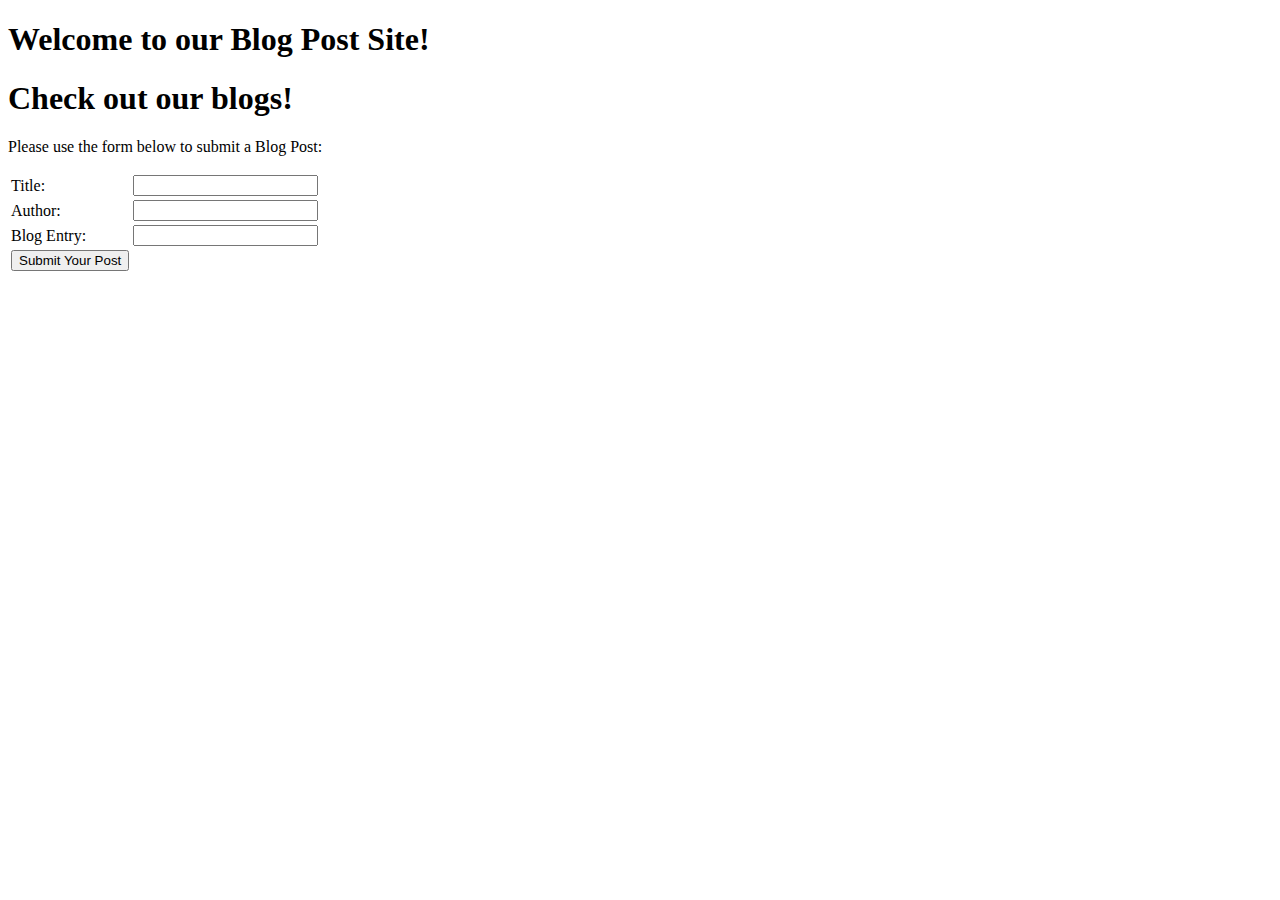
==== src/main/resources/templates/blogpost/index.html @ 1129493b "Initial commit" ====
<!DOCTYPE html>
<html xmlns:th="http://www.thymeleaf.org">
<head>
    <meta charset="UTF-8">
    <title>Blog Site</title>
</head>
<body>

<h1>Welcome to our Blog Post Site!</h1>
<h1>Check out our blogs!</h1>

<p>Please use the form below to submit a Blog Post:</p>
<form action="#"
      th:action="@{/}"
      th:object="${blogPost}"
      method="post">

    <table>
        <tr>
            <td>Title:</td>
            <td><input type="text" th:field="*{title}"></td>
        </tr>
        <tr>
            <td>Author:</td>
            <td><input type="text" th:field="*{author}"></td>
        </tr>
        <tr>
            <td>Blog Entry:</td>
            <td><input type="text" th:field="*{blogEntry}"></td>
        </tr>
        <tr>
            <td><button type="submit">Submit Your Post</button></td>
        </tr>
    </table>
</form>

</body>
</html>
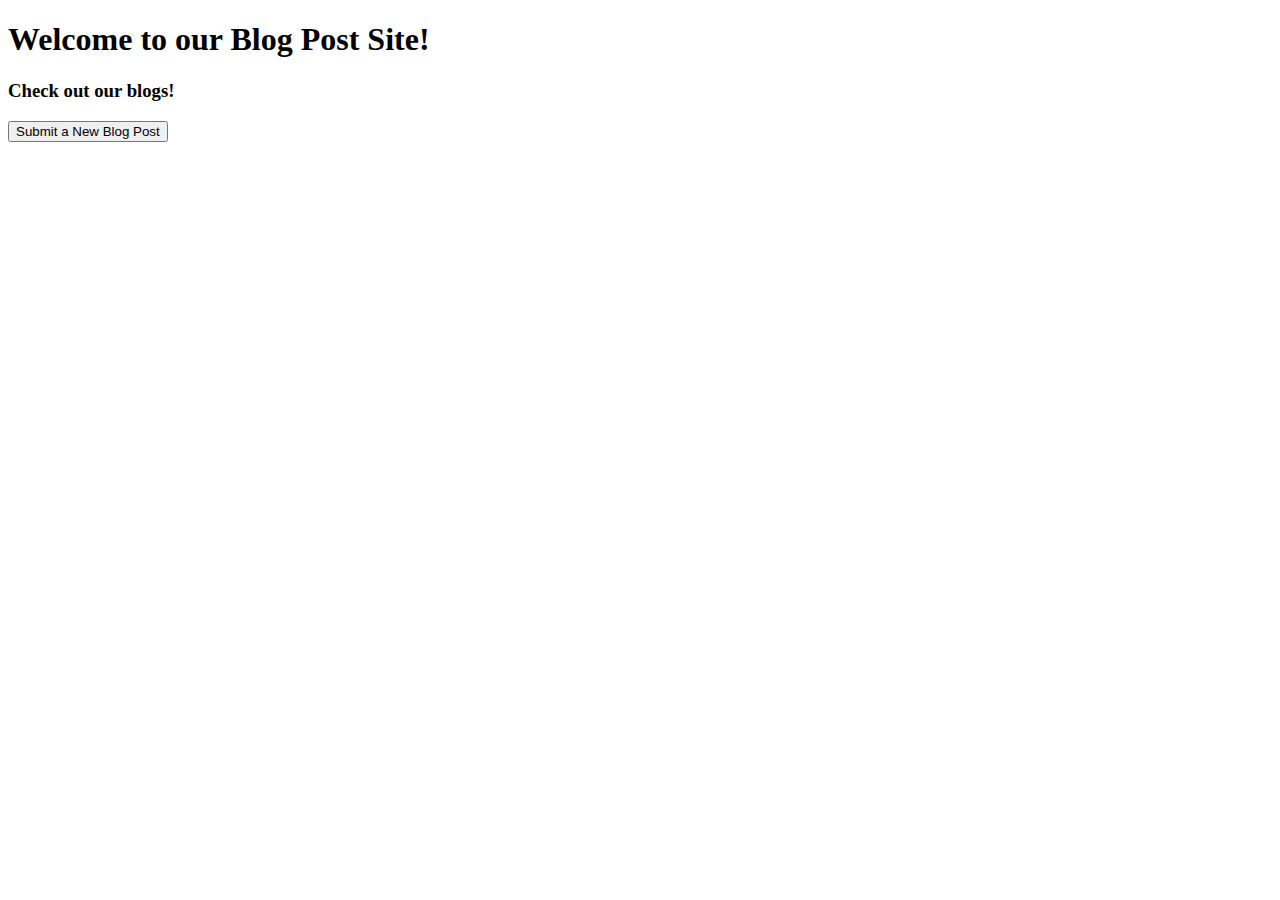
==== commit 87fe8bec: "adding bootstrap and new html" ====
--- a/src/main/resources/templates/blogpost/index.html
+++ b/src/main/resources/templates/blogpost/index.html
@@ -3,36 +3,46 @@
 <head>
     <meta charset="UTF-8">
     <title>Blog Site</title>
+    <!--    <style>-->
+    <!--        body {-->
+    <!--        background-color:red !important;-->
+    <!--        }-->
+    <!--    </style>-->
+    <link href="webjars/bootstrap/5.0.1/css/bootstrap.min.css" rel="stylesheet">
 </head>
 <body>
+<div class="container">
 
-<h1>Welcome to our Blog Post Site!</h1>
-<h1>Check out our blogs!</h1>
+    <h1>Welcome to our Blog Post Site!</h1>
+    <h3>Check out our blogs!</h3>
 
-<p>Please use the form below to submit a Blog Post:</p>
-<form action="#"
-      th:action="@{/}"
-      th:object="${blogPost}"
-      method="post">
+    <div class="row">
+        <div th:each="blog:${posts}">
+            <div class="col-md-6">
+                <div class="panel panel-default">
+                    <div class="panel-heading">
+                        <p th:text="${blog.title}"/>
+                    </div>
+                    <div class="panel-body">
+                        <p th:text="${blog.author}"/>
+                        <p th:text="${blog.blogEntry}" />
+                    </div>
+                    <div class="panel-footer">
+                        <!-- Link to Update -->
+                        <!-- Link to Show  -->
+                        <!--  Link to Destroy -->
+                    </div>
+                </div>
+            </div>
+        </div>
+    </div>
+</div>
 
-    <table>
-        <tr>
-            <td>Title:</td>
-            <td><input type="text" th:field="*{title}"></td>
-        </tr>
-        <tr>
-            <td>Author:</td>
-            <td><input type="text" th:field="*{author}"></td>
-        </tr>
-        <tr>
-            <td>Blog Entry:</td>
-            <td><input type="text" th:field="*{blogEntry}"></td>
-        </tr>
-        <tr>
-            <td><button type="submit">Submit Your Post</button></td>
-        </tr>
-    </table>
-</form>
+<a th:href="@{/blogposts/new}">
+    <button class="btn btn-primary">Submit a New Blog Post</button>
+</a>
 
+<script src="webjars/bootstrap/5.0.1/js/bootstrap.min.js"></script>
+<script src="webjars/jquery/3.6.0/jquery.min.js"></script>
 </body>
 </html>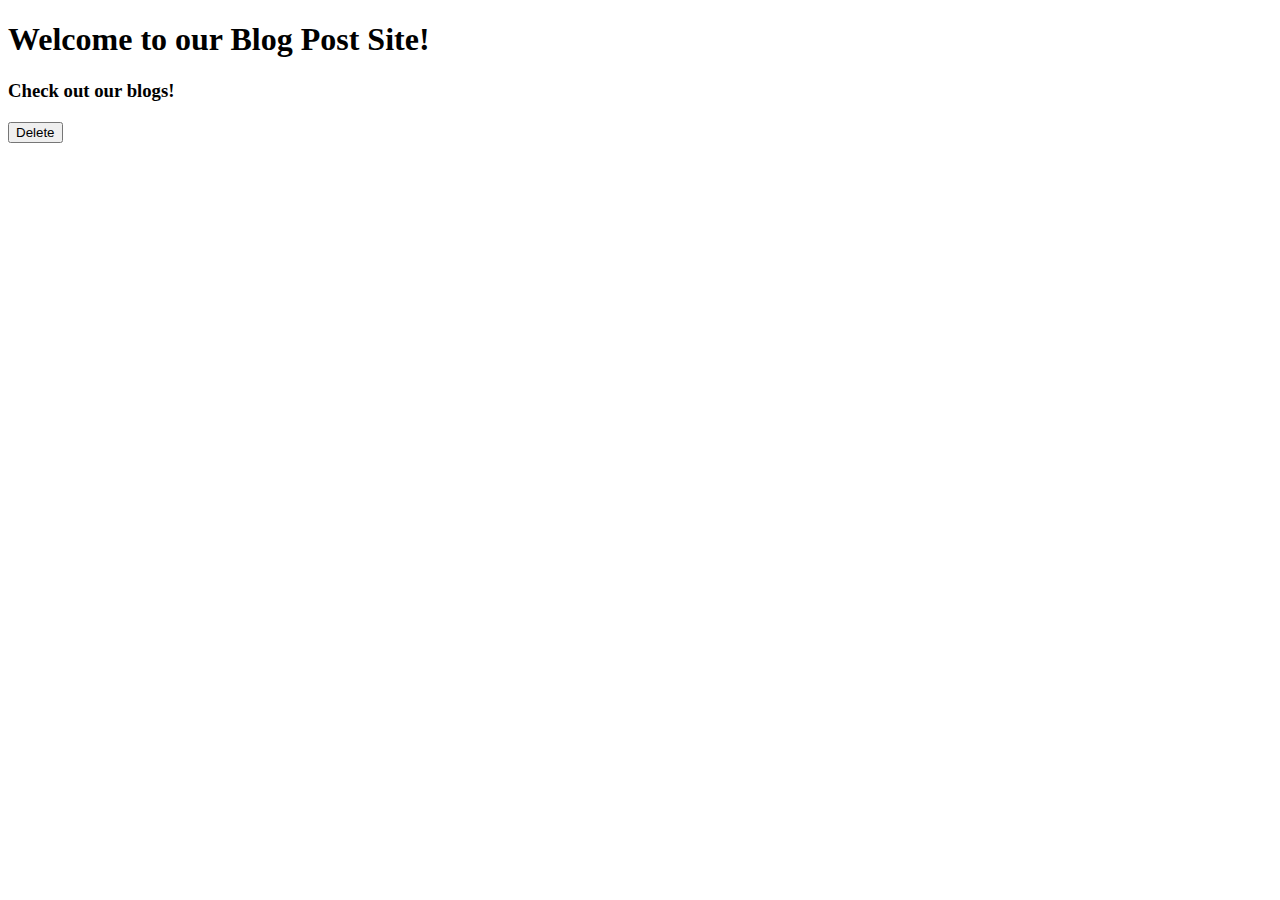
==== commit 2f44909a: "fixed all bugs and implemented style css" ====
--- a/src/main/resources/templates/blogpost/index.html
+++ b/src/main/resources/templates/blogpost/index.html
@@ -8,9 +8,10 @@
     <!--        background-color:red !important;-->
     <!--        }-->
     <!--    </style>-->
-    <link href="webjars/bootstrap/5.0.1/css/bootstrap.min.css" rel="stylesheet">
+    <div th:replace="fragments/styling :: head-style" ></div>
 </head>
 <body>
+<div th:replace="fragments/navbar :: navbar" ></div>
 <div class="container">
 
     <h1>Welcome to our Blog Post Site!</h1>
@@ -18,31 +19,37 @@
 
     <div class="row">
         <div th:each="blog:${posts}">
-            <div class="col-md-6">
+            <div class="col-md-12">
                 <div class="panel panel-default">
                     <div class="panel-heading">
-                        <p th:text="${blog.title}"/>
+                        <h2 th:text="${blog.title}"></h2>
                     </div>
                     <div class="panel-body">
-                        <p th:text="${blog.author}"/>
+                        <strong><p th:text="${blog.author}"/></strong>
                         <p th:text="${blog.blogEntry}" />
                     </div>
                     <div class="panel-footer">
                         <!-- Link to Update -->
                         <!-- Link to Show  -->
                         <!--  Link to Destroy -->
+                        <form action="#" th:action="@{'/blogposts/{id}'(id=${blog.id})}" th:method="delete"
+                              class="form-horizontal">
+                            <div class="form-group">
+                                <input type="hidden" name="_method" value="delete"/>
+                                <button type="submit" class="btn btn-danger btn-block" th:text="Delete">Delete</button>
+                            </div>
+                        </form>
                     </div>
                 </div>
             </div>
         </div>
     </div>
+
+    <!--    <a th:href="@{/blogposts/new}"><button class="btn btn-primary">Submit a New Blog Post</button></a>-->
+
+
 </div>
 
-<a th:href="@{/blogposts/new}">
-    <button class="btn btn-primary">Submit a New Blog Post</button>
-</a>
-
-<script src="webjars/bootstrap/5.0.1/js/bootstrap.min.js"></script>
-<script src="webjars/jquery/3.6.0/jquery.min.js"></script>
+<div th:replace="fragments/styling :: body-links"></div>
 </body>
 </html>